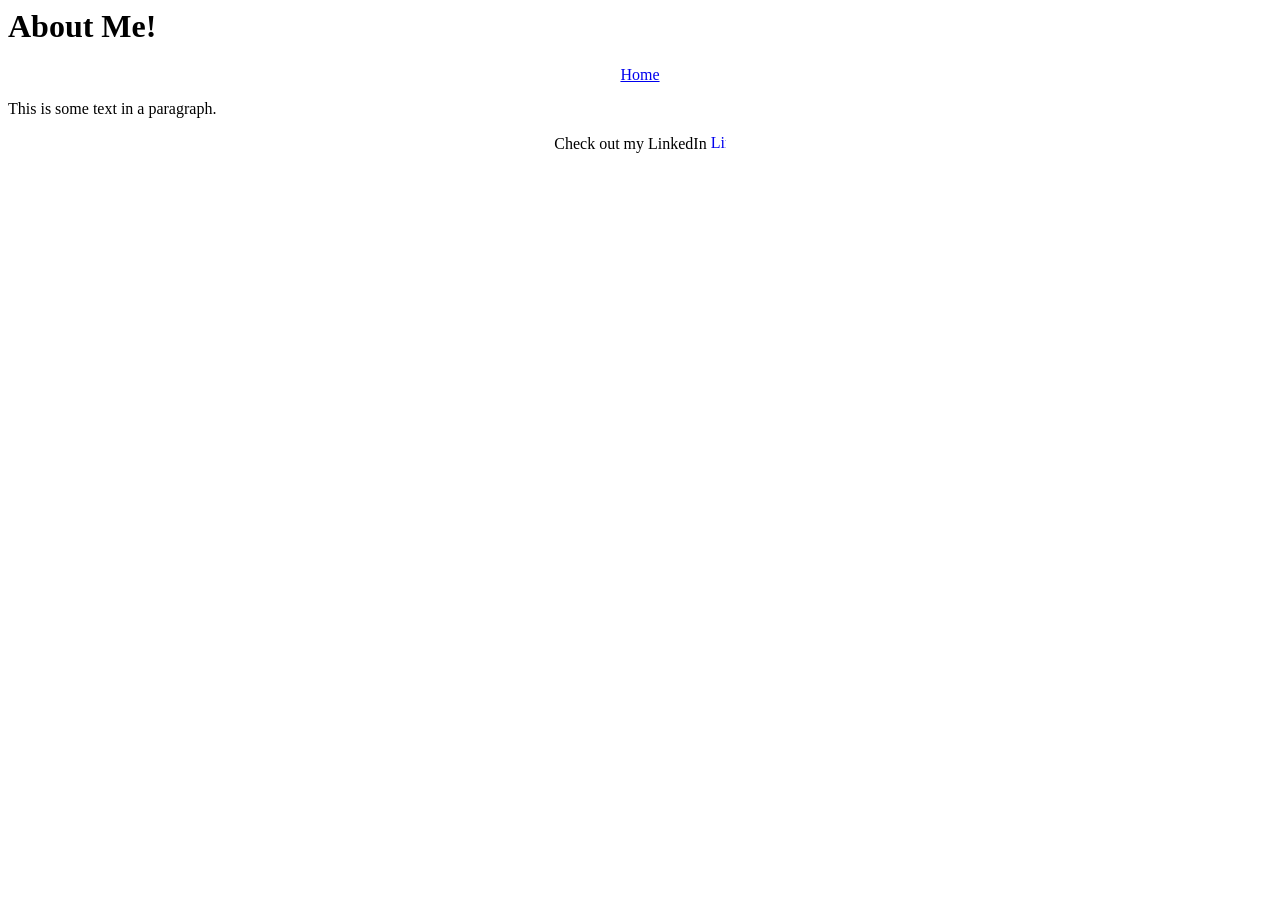
==== aboutme2.html @ ab80aedc "added file" ====
<html>
	<head>
		<title>About Me</title>
		<h1>About Me!</h1>
		<p align="center"><a href="README.md">Home</a></p>
	</head>
	<body>
		<p>This is some text in a paragraph.</p>
	</body>
	<footer>
		<p align="center"> Check out my LinkedIn <a href="https://linkedin.com/in/jasper-palmer/"><img src="https://upload.wikimedia.org/wikipedia/commons/thumb/c/ca/LinkedIn_logo_initials.png/250px-LinkedIn-logo_initials.png" alt="LinkedIn Logo" width="15"></a></p>
	</footer>
</html>
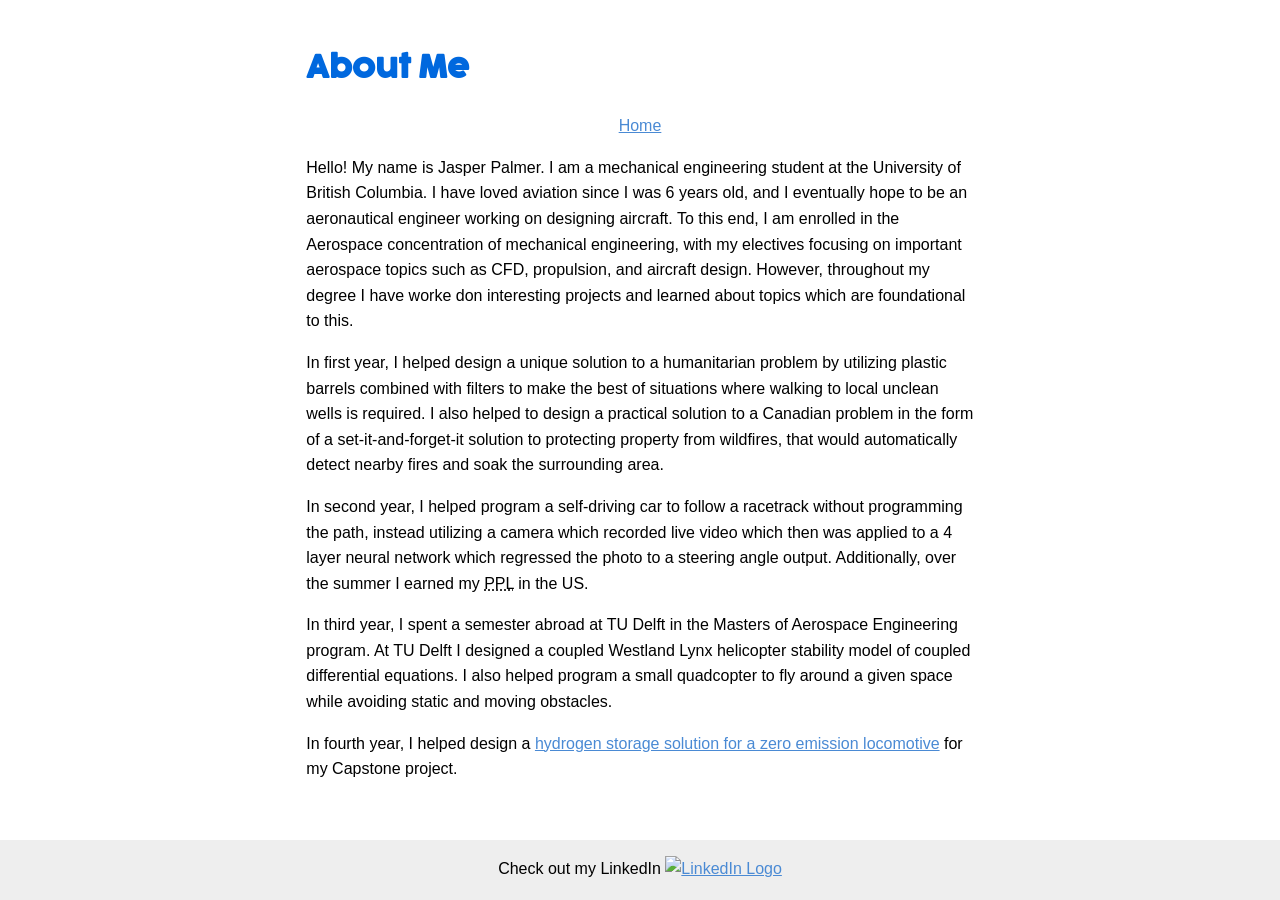
==== commit 7b5e871b: "testing if I can link to home via directory without it showing up" ====
--- a/aboutme2.html
+++ b/aboutme2.html
@@ -1,13 +1,33 @@
-<html>
+<!DOCTYPE html>
+<html lang="en">
 	<head>
+		<meta name="viewport" content="width=device-width, initial-scale=1.0">
+		<link rel="stylesheet" href="styles.css">
 		<title>About Me</title>
-		<h1>About Me!</h1>
-		<p align="center"><a href="README.md">Home</a></p>
+		<h1>About Me</h1>
+		<p align="center"><a href="index.html">Home</a></p>
 	</head>
-	<body>
-		<p>This is some text in a paragraph.</p>
-	</body>
+<body>
+	<p>Hello! My name is Jasper Palmer. I am a mechanical engineering student at the University of British Columbia. I have loved aviation since I was 6 years old, and I eventually hope to be an aeronautical engineer working on designing aircraft. To this end, I am enrolled in the Aerospace concentration of mechanical engineering, with my electives focusing on important aerospace topics such as CFD, propulsion, and aircraft design. However, throughout my degree I have worke don interesting projects and learned about topics which are foundational to this.</p> 
+	<p>In first year, I helped design a unique solution to a humanitarian problem by utilizing plastic barrels combined with filters to make the best of situations where walking to local unclean wells is required. I also helped to design a practical solution to a Canadian problem in the form of a set-it-and-forget-it solution to protecting property from wildfires, that would automatically detect nearby fires and soak the surrounding area.</p>
+	<p>In second year, I helped program a self-driving car to follow a racetrack without programming the path, instead utilizing a camera which recorded live video which then was applied to a 4 layer neural network which regressed the photo to a steering angle output. Additionally, over the summer I earned my <abbr title="Private Pilots License">PPL</abbr> in the US.</p>
+	<p>In third year, I spent a semester abroad at TU Delft in the Masters of Aerospace Engineering program. At TU Delft I designed a coupled Westland Lynx helicopter stability model of coupled differential equations. I also helped program a small quadcopter to fly around a given space while avoiding static and moving obstacles.</p>
+	<p>In fourth year, I helped design a <a href="projectentry.html">hydrogen storage solution for a zero emission locomotive</a> for my Capstone project.</p>
+
+	<!--
+<br>
+<p style="text-align:center;"><em>This</em> <strong>is</strong> <mark>some</mark> <b>red</b> <i>text</i>. <sub>With</sub> <small>quite</small> a <del>lot</del> <ins>of</ins> <sup>formatting</sup>. </p>
+
+<br>
+<p><q> Hello</q></p>
+<p> An <abbr title="Automated Teller Machine">ATM</abbr> is an abbreviation</p>
+<div style="background-color:rgb(255,99,71);">
+	<p>Hello</p>
+</div>
+-->
+</body>
 	<footer>
 		<p align="center"> Check out my LinkedIn <a href="https://linkedin.com/in/jasper-palmer/"><img src="https://upload.wikimedia.org/wikipedia/commons/thumb/c/ca/LinkedIn_logo_initials.png/250px-LinkedIn-logo_initials.png" alt="LinkedIn Logo" width="15"></a></p>
 	</footer>
 </html>
+
--- a/styles.css
+++ b/styles.css
@@ -0,0 +1,69 @@
+@font-face{
+	font-family:"Cocogoose";
+	src:url("fonts/cocogoose/Cocogoose-Pro-Regular-trial.ttf") format("truetype");
+}
+
+.container {
+	width: 90%;
+	margin: 0 auto;
+	max-width: none;
+}
+.button {
+	background-color: #0068de;
+	border: none;
+	color: white;
+	padding: 10px 34px;
+	text-align: center;
+	text-decoration: none;
+	display: inline-block;
+	font-size: 1rem;
+	/*margin: 4px 2px;*/
+	cursor: pointer;
+}
+.button:hover {
+	background-color: #eee;
+	color: black;
+}
+body {
+	font-family: Helvetica;
+	margin: 0 auto;
+	padding: 25px 50px;
+	max-width: 90%;
+	line-height: 1.6;
+	font-size:1rem;
+	align: center;
+}
+@media (min-width: 768px){
+	body{
+		max-width: 720px;
+		/* font-size: 1.1rem; */
+	}
+}
+@media (min-width:1200px){
+	body{
+	max-width: 75ch;
+	/* font-size:1.2rem; */
+	}
+}
+h1 {
+	color: #0068de;
+	font-family: "Cocogoose";
+	font-size: 30px;
+}
+p {
+	/* color:red; */
+}
+a {
+	color: #4a8ad4
+}
+footer {
+	position: fixed;
+	bottom: 0;
+	left: 0;
+	width: 100%;
+	height: 60px;
+	background-color: #eee
+}
+head {
+	background-color: #eee
+}
